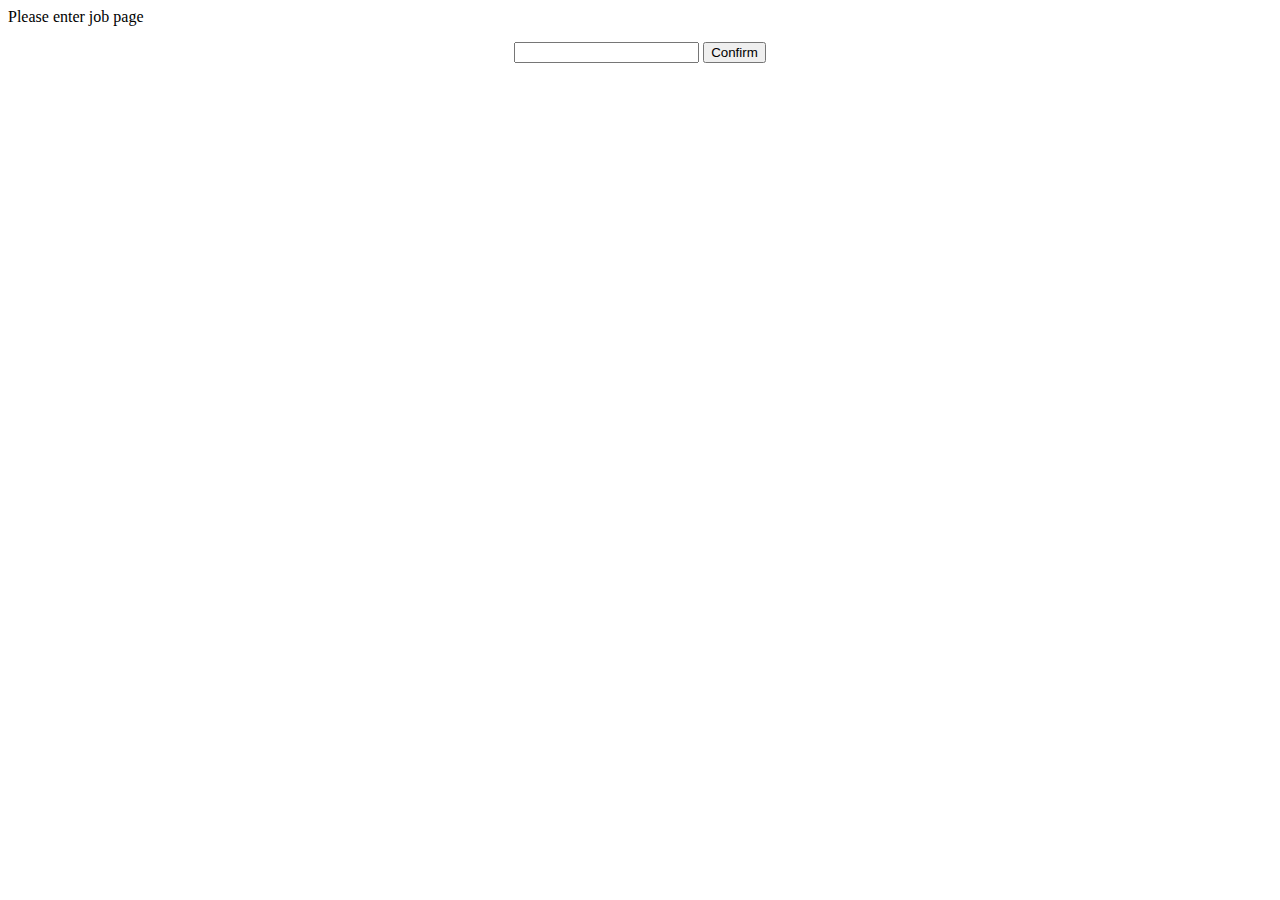
==== main.html @ a96a3ac9 "add: simple html page, js for sheet and main page" ====
<html>
    <body>
        <p>Please enter job page</p>
        <div style="text-align:center;">
            <input type='link' id='job_url'></input>
            <button id='add_button'>Confirm</button>
        </div>
        <script type='module' src='main.js'></script>
        <script src="http://ajax.googleapis.com/ajax/libs/jquery/1.9.1/jquery.min.js"></script>
    </body>
</html>
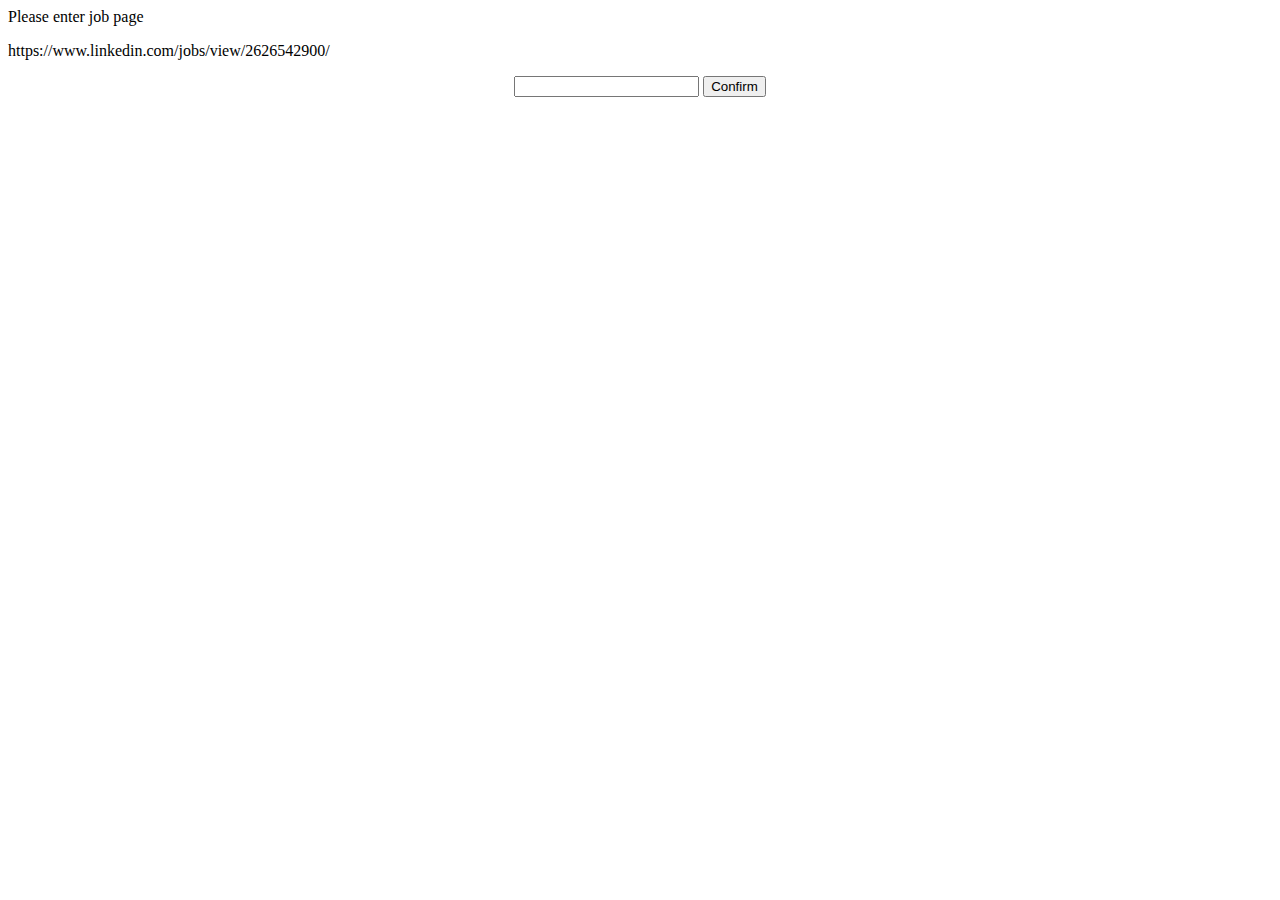
==== commit dda6bb85: "add: regex for google sheet columns" ====
--- a/main.html
+++ b/main.html
@@ -1,6 +1,7 @@
 <html>
     <body>
         <p>Please enter job page</p>
+        <p>https://www.linkedin.com/jobs/view/2626542900/</p>
         <div style="text-align:center;">
             <input type='link' id='job_url'></input>
             <button id='add_button'>Confirm</button>
